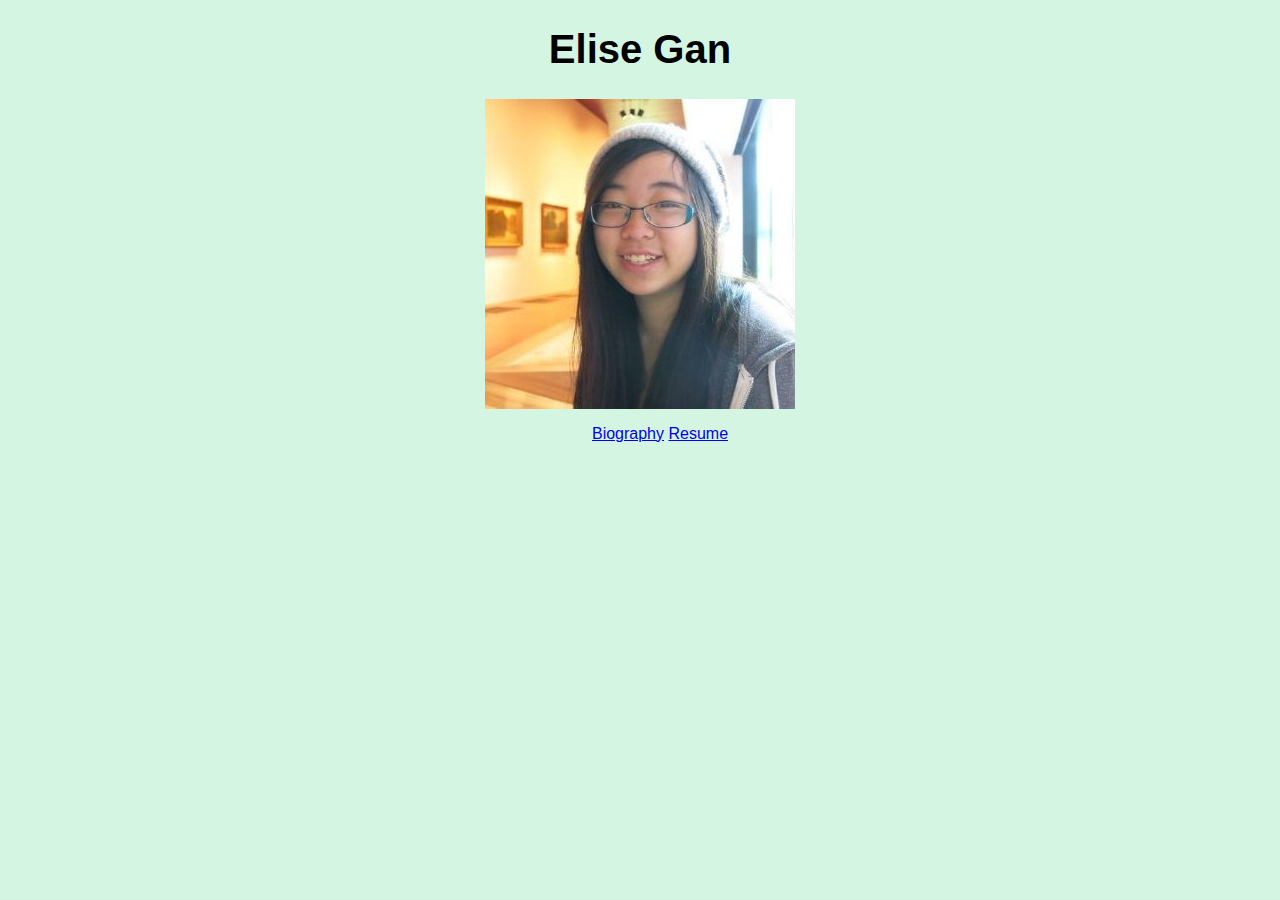
==== index.html @ f90e5372 "Update index.html" ====
<!DOCTYPE html>
<html>
        
<head>
  <title>Elise's Portfolio</title>
  <link rel="stylesheet" type="text/css" href="main.css">
</head>

<body>
  <h1>Elise Gan</h1>
  <img src="elise.jpg"/>  
  <div class="list">
    <ul>
      <li><a href="bio.html">Biography</a></li>
      <li><a href="resume.html">Resume</a></li>
    </ul>
  </div>
</body>

</html>
---- main.css ----
html, body {
  background-color: #D5F5E3;
  font-family: "Helvetica";
  text-align: center;
}

h1 {
  font-size: 40px;
  font-weight: bold;
}

ul {
  }
  ul li {
    display: inline-block;
  }

img {
  display: block;
  margin: auto;
}
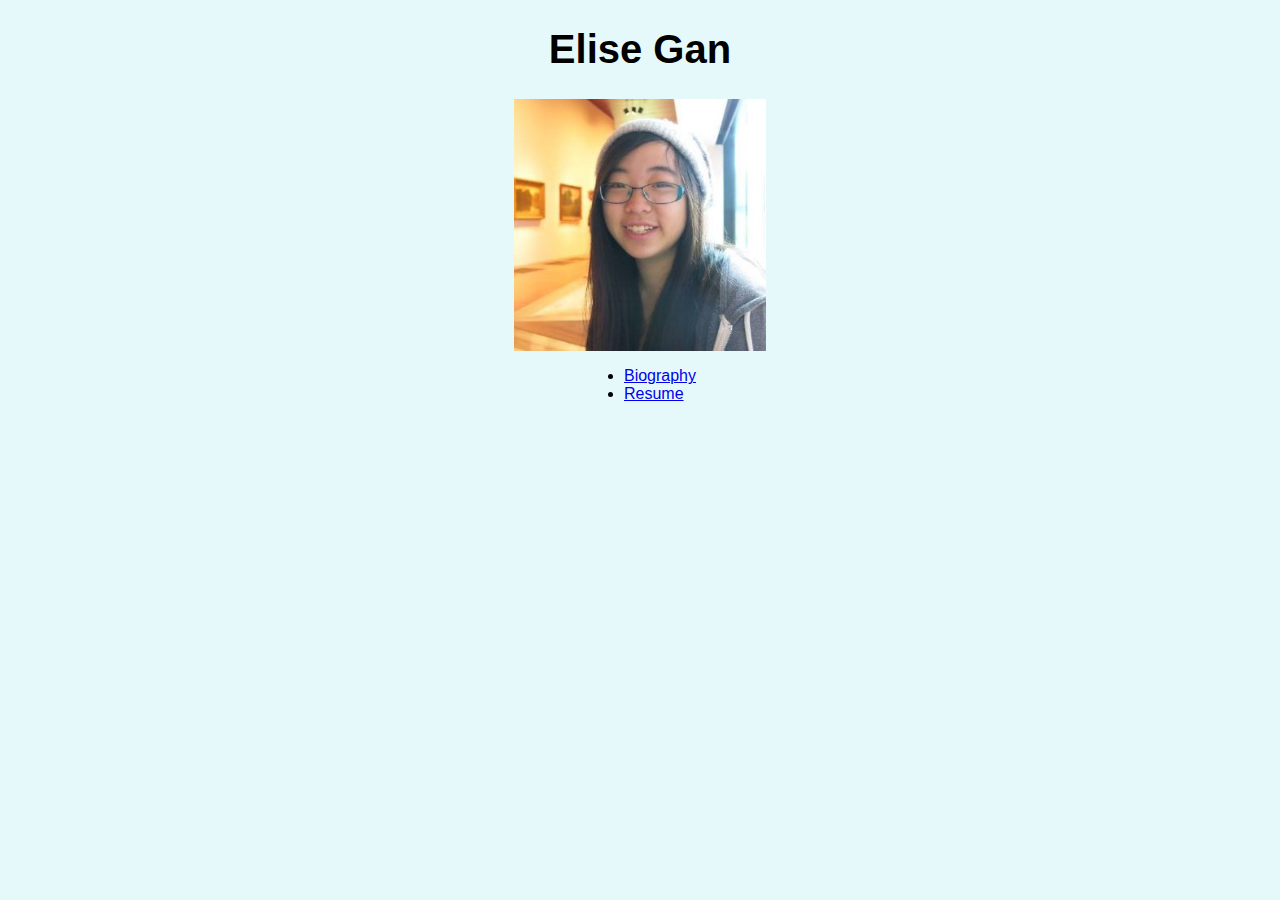
==== commit 1bf6627e: "Update index.html" ====
--- a/index.html
+++ b/index.html
@@ -8,7 +8,7 @@
 
 <body>
   <h1>Elise Gan</h1>
-  <img src="elise.jpg"/>  
+  <img src="elise.jpg" alt="picture of me" />  
   <div class="list">
     <ul>
       <li><a href="bio.html">Biography</a></li>
--- a/main.css
+++ b/main.css
@@ -1,5 +1,5 @@
 html, body {
-  background-color: #D5F5E3;
+  background-color: #E6F9FA;
   font-family: "Helvetica";
   text-align: center;
 }
@@ -9,13 +9,39 @@
   font-weight: bold;
 }
 
-ul {
-  }
-  ul li {
-    display: inline-block;
-  }
+h2 {
+  font-size: 24px;
+}
 
+p {
+  font-size: 16px;
+}
+
+ul li {
+  text-align: left;
+  font-size: 16px;
+}
+
+.list {
+  width: 300px;
+  margin: 0 auto;
+}
+
+.list > ul {
+  display: inline-block;
+}
+
+.long_list {
+  width: 700px;
+  margin: 0 auto;
+}
+
+.long_list > ul {
+  display: inline-block;
+}
+    
 img {
   display: block;
   margin: auto;
+  width: 20%;
 }
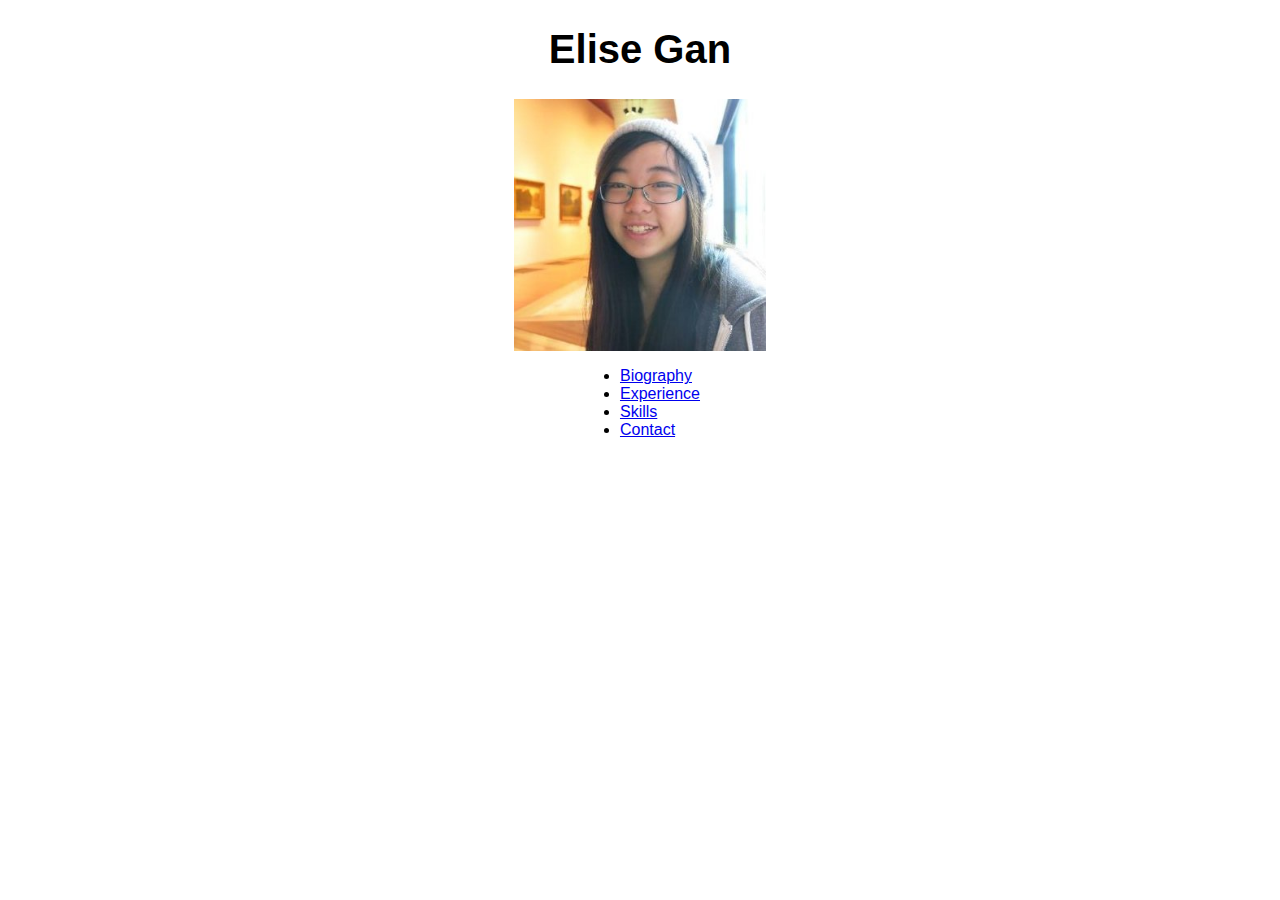
==== commit e7e42e12: "Update index.html" ====
--- a/index.html
+++ b/index.html
@@ -12,7 +12,9 @@
   <div class="list">
     <ul>
       <li><a href="bio.html">Biography</a></li>
-      <li><a href="resume.html">Resume</a></li>
+      <li><a href="resume.html">Experience</a></li>
+      <li><a href="skills.html">Skills</a></li>
+      <li><a href="contact.html">Contact</a></li>
     </ul>
   </div>
 </body>
--- a/main.css
+++ b/main.css
@@ -1,5 +1,4 @@
 html, body {
-  background-color: #E6F9FA;
   font-family: "Helvetica";
   text-align: center;
 }
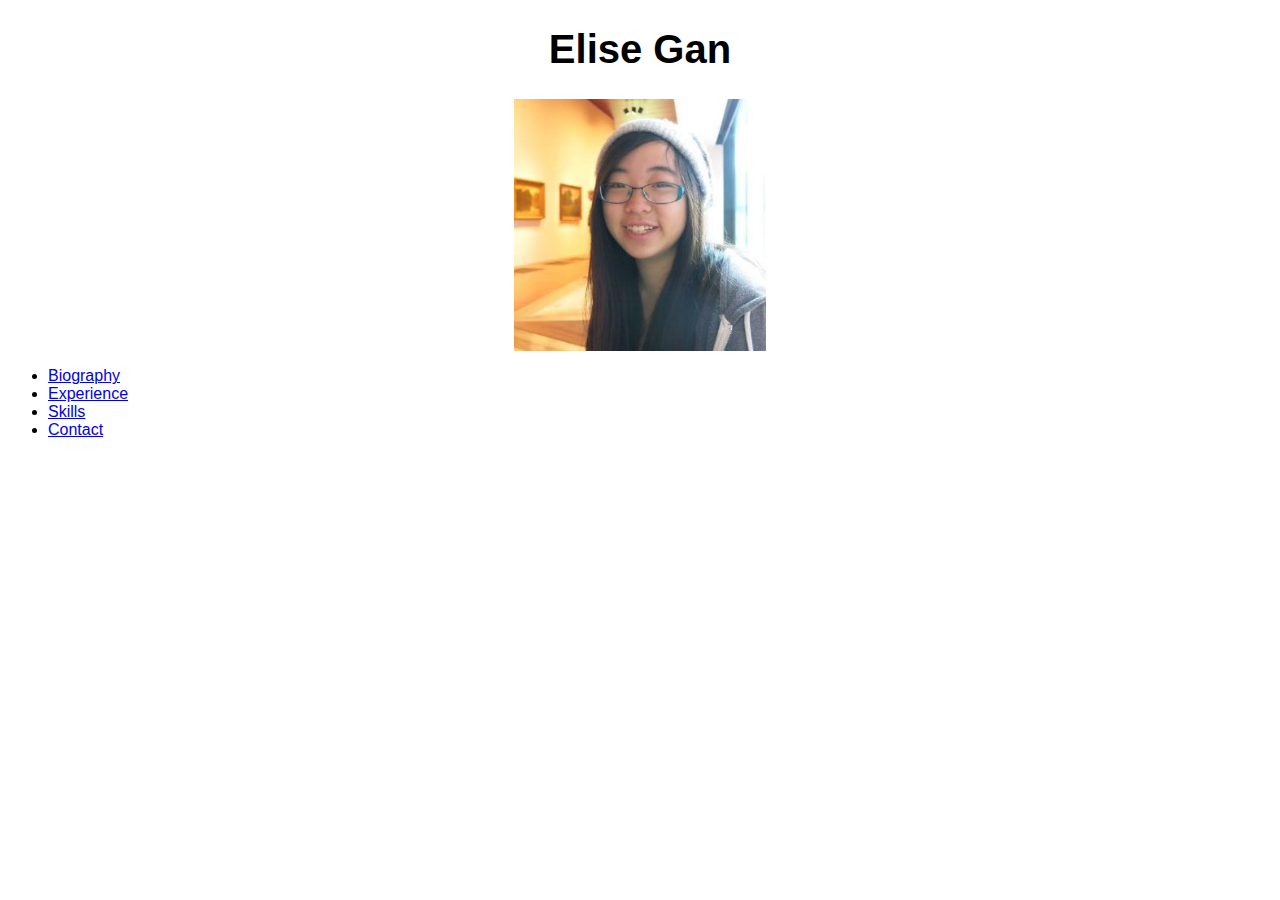
==== commit 508d1ade: "change class of list" ====
--- a/index.html
+++ b/index.html
@@ -9,7 +9,7 @@
 <body>
   <h1>Elise Gan</h1>
   <img src="elise.jpg" alt="picture of me" />  
-  <div class="list">
+  <div class="links">
     <ul>
       <li><a href="bio.html">Biography</a></li>
       <li><a href="resume.html">Experience</a></li>
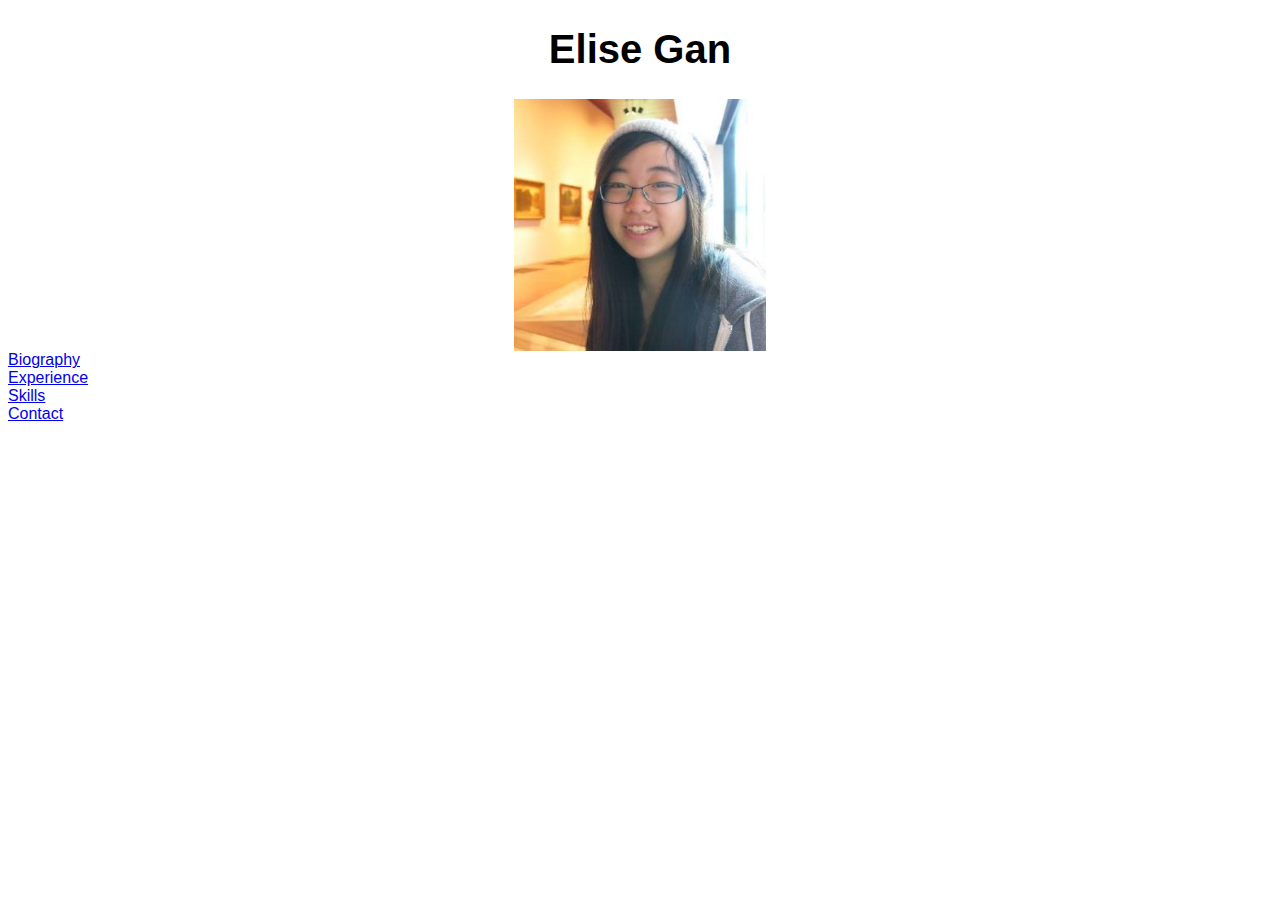
==== commit 92f393c2: "update ul id" ====
--- a/index.html
+++ b/index.html
@@ -10,7 +10,7 @@
   <h1>Elise Gan</h1>
   <img src="elise.jpg" alt="picture of me" />  
   <div class="links">
-    <ul>
+    <ul id="navbar">
       <li><a href="bio.html">Biography</a></li>
       <li><a href="resume.html">Experience</a></li>
       <li><a href="skills.html">Skills</a></li>
--- a/main.css
+++ b/main.css
@@ -19,6 +19,25 @@
 ul li {
   text-align: left;
   font-size: 16px;
+}
+
+.links > ul {
+  list-style-type: none;
+  margin: 0;
+  padding: 0;
+  overflow: hidden;
+}
+
+.links > li a {
+    display: block;
+    color:#fffff;
+    text-align: center;
+    padding: 14px 16px;
+    text-decoration: none;
+}
+
+.links > li a:hover {
+    background-color: #111;
 }
 
 .list {
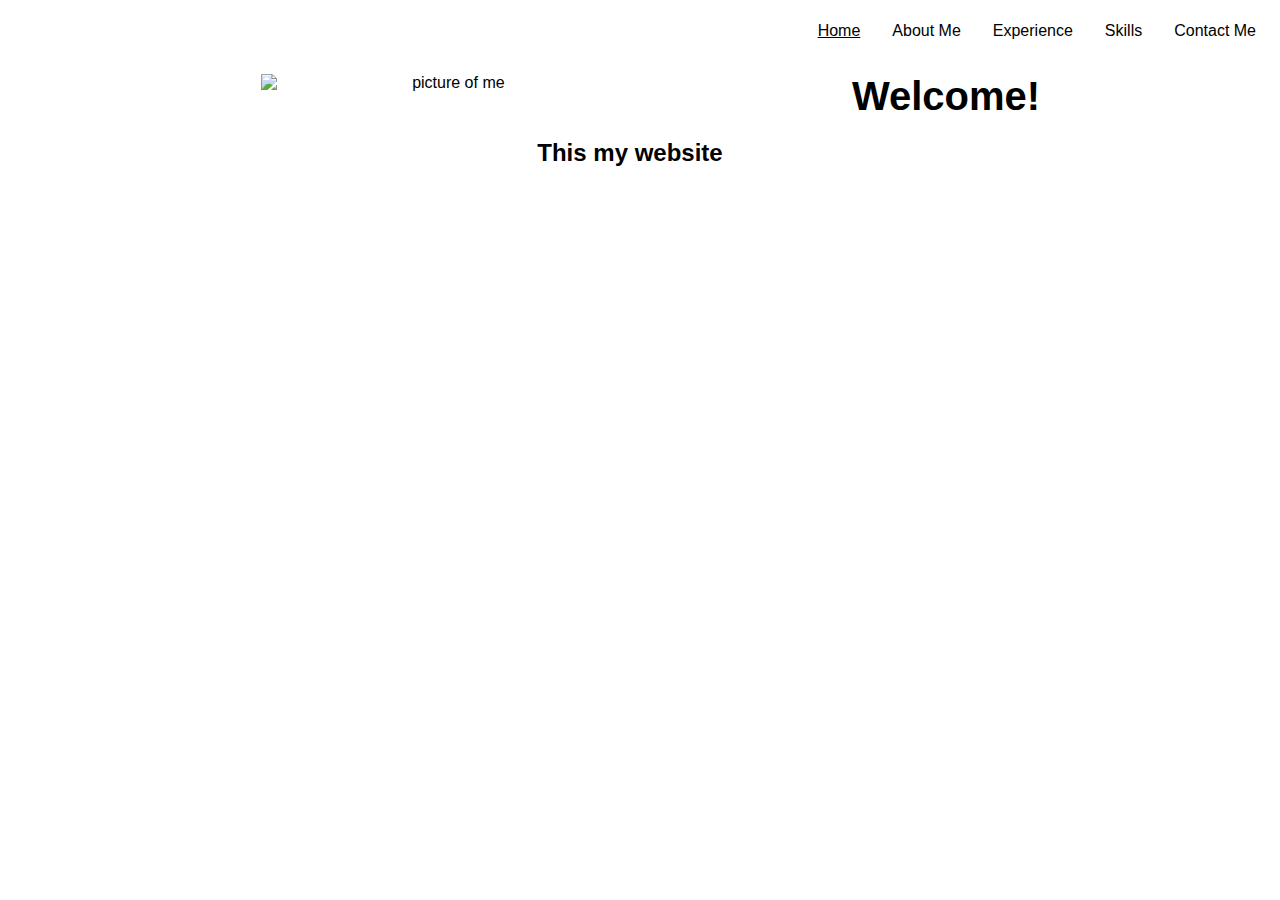
==== commit 45279989: "upload files" ====
--- a/index.html
+++ b/index.html
@@ -7,16 +7,22 @@
 </head>
 
 <body>
-  <h1>Elise Gan</h1>
-  <img src="elise.jpg" alt="picture of me" />  
   <div class="links">
-    <ul id="navbar">
-      <li><a href="bio.html">Biography</a></li>
-      <li><a href="resume.html">Experience</a></li>
-      <li><a href="skills.html">Skills</a></li>
-      <li><a href="contact.html">Contact</a></li>
-    </ul>
+  <ul id="navbar">
+    <li><a href="contact.html">Contact Me</a></li>
+    <li><a href="skills.html">Skills</a></li>
+    <li><a href="resume.html">Experience</a></li>
+    <li><a href="bio.html">About Me</a></li>
+    <li><a class="current" href="index.html">Home</a></li>
+  </ul>
   </div>
+
+  <img id="homepic" src="meatsam.jpg" alt="picture of me">
+  <h1 id="hometext">Welcome!</h1>
+  <h2 id="hometext">This my website</h2>
+  
+
+
 </body>
 
 </html>
--- a/main.css
+++ b/main.css
@@ -21,45 +21,57 @@
   font-size: 16px;
 }
 
-.links > ul {
+#navbar {
   list-style-type: none;
   margin: 0;
   padding: 0;
   overflow: hidden;
 }
 
-.links > li a {
-    display: block;
-    color:#fffff;
-    text-align: center;
-    padding: 14px 16px;
-    text-decoration: none;
+#navbar li {
+  float: right;
 }
 
-.links > li a:hover {
-    background-color: #111;
+#navbar li a {
+  display: block;
+  color: #000000;
+  text-align: center;
+  padding: 14px 16px;
+  text-decoration: none;
 }
 
-.list {
-  width: 300px;
-  margin: 0 auto;
+#navbar li a:hover:not(.current) {
+  text-decoration: underline;
 }
 
-.list > ul {
-  display: inline-block;
+#navbar .current {
+  text-decoration: underline;
 }
 
-.long_list {
-  width: 700px;
-  margin: 0 auto;
+#homepic {
+  float: left;
+  width: 30%;
+  height: 30%;
+  margin: 20px 0 0 20%;
 }
 
-.long_list > ul {
-  display: inline-block;
+#hometext{
+  margin: 20px 20px 0 0;
 }
-    
-img {
-  display: block;
-  margin: auto;
-  width: 20%;
+
+/**start of bio.html css*/
+
+#cheer {
+  width: 30%;
+  height: 30%;
+  margin: 0 0 0 0;
 }
+
+#biotext{
+  text-align: center;
+}
+
+#handstand{
+  width: 30%;
+  height: 30%;
+}
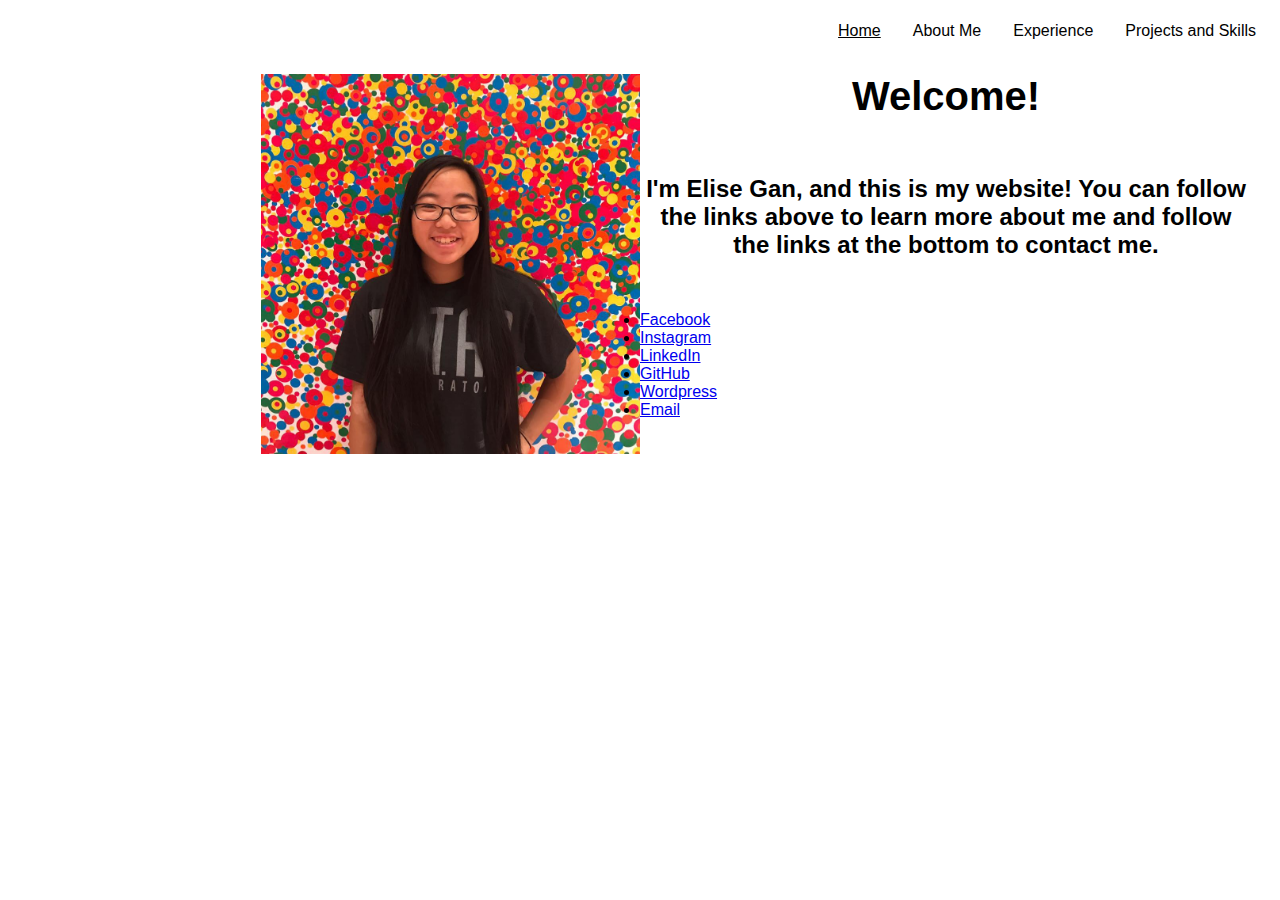
==== commit 39af7a07: "update index.html" ====
--- a/index.html
+++ b/index.html
@@ -4,13 +4,13 @@
 <head>
   <title>Elise's Portfolio</title>
   <link rel="stylesheet" type="text/css" href="main.css">
+  <meta name="viewport" content="width=device-width, initial-scale=1.0">
 </head>
 
 <body>
   <div class="links">
   <ul id="navbar">
-    <li><a href="contact.html">Contact Me</a></li>
-    <li><a href="skills.html">Skills</a></li>
+    <li><a href="skills.html">Projects and Skills</a></li>
     <li><a href="resume.html">Experience</a></li>
     <li><a href="bio.html">About Me</a></li>
     <li><a class="current" href="index.html">Home</a></li>
@@ -19,9 +19,22 @@
 
   <img id="homepic" src="meatsam.jpg" alt="picture of me">
   <h1 id="hometext">Welcome!</h1>
-  <h2 id="hometext">This my website</h2>
-  
+  </br></br>
+  <h2 id="hometext">I'm Elise Gan, and this is my website! You can follow the links above to learn more about me and follow the links at the bottom to contact me.</h2>
 
+
+  </br></br>
+  <!--create navigation bar on bottom of page -->
+  <div class="contacts">
+    <ul id="botnavbar">
+      <li><a href="https://www.facebook.com/eliseganx">Facebook</a></li>
+      <li><a href="https://www.instagram.com/eliseganx/">Instagram</a></li>
+      <li><a href="https://www.linkedin.com/in/elise-gan-622780103/">LinkedIn</a></li>
+      <li><a href="https://github.com/eliseganx">GitHub</a></li>
+      <li><a href="https://eliseganx.wordpress.com/">Wordpress</a></li>
+      <li><a href="mailto:eliseganx@gmail.com">Email</a></li>
+    </ul>
+  </div>
 
 </body>
 
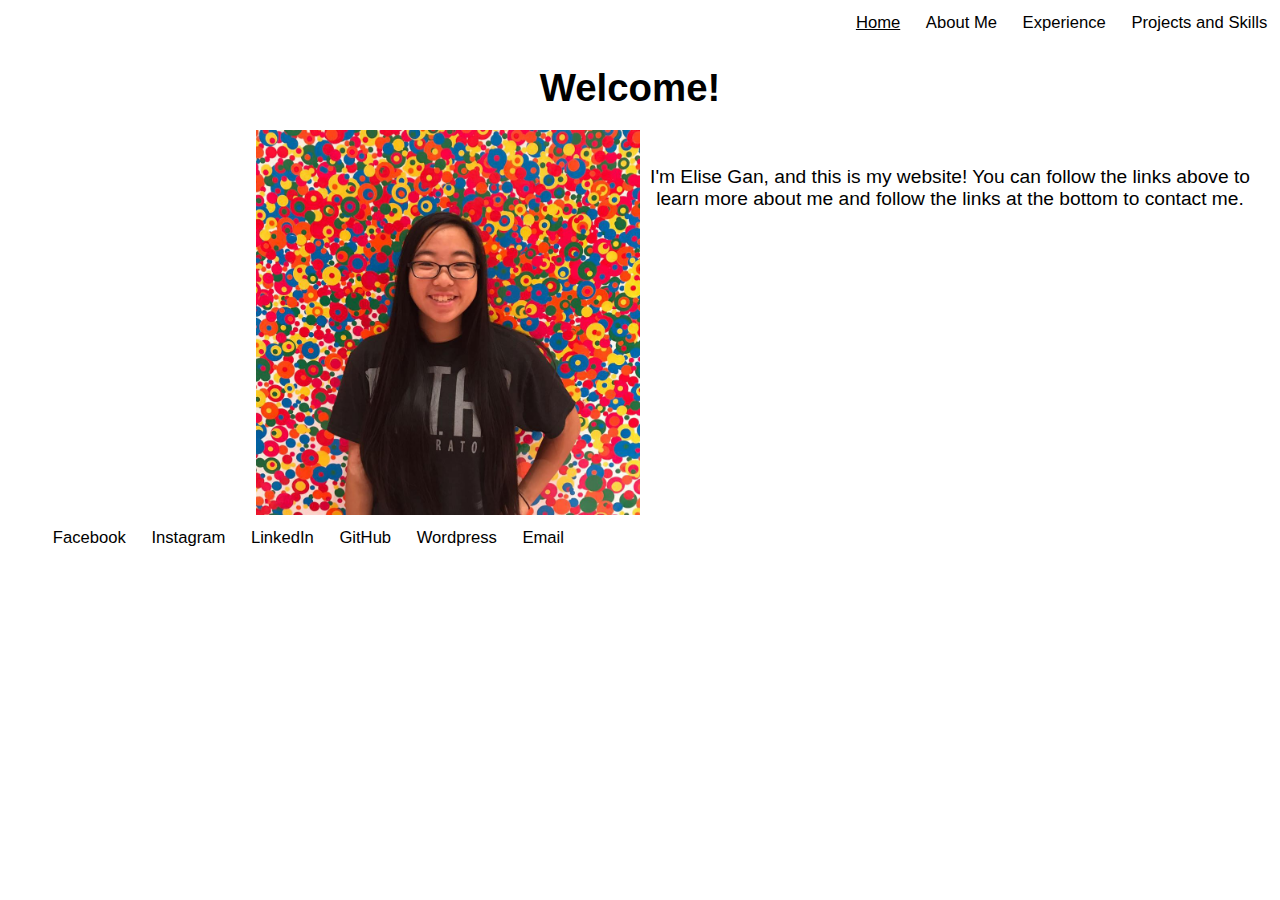
==== commit dfd842bd: "update files" ====
--- a/index.html
+++ b/index.html
@@ -16,11 +16,11 @@
     <li><a class="current" href="index.html">Home</a></li>
   </ul>
   </div>
-
+  <h1 id="pagetitle">Welcome!</h1>
   <img id="homepic" src="meatsam.jpg" alt="picture of me">
-  <h1 id="hometext">Welcome!</h1>
+  
   </br></br>
-  <h2 id="hometext">I'm Elise Gan, and this is my website! You can follow the links above to learn more about me and follow the links at the bottom to contact me.</h2>
+  <p id="hometext">I'm Elise Gan, and this is my website! You can follow the links above to learn more about me and follow the links at the bottom to contact me.</p>
 
 
   </br></br>
--- a/main.css
+++ b/main.css
@@ -1,26 +1,11 @@
 html, body {
   font-family: "Helvetica";
   text-align: center;
+  padding: 0;
+  margin:0;
 }
 
-h1 {
-  font-size: 40px;
-  font-weight: bold;
-}
-
-h2 {
-  font-size: 24px;
-}
-
-p {
-  font-size: 16px;
-}
-
-ul li {
-  text-align: left;
-  font-size: 16px;
-}
-
+/*style for top navigation bar*/
 #navbar {
   list-style-type: none;
   margin: 0;
@@ -33,10 +18,11 @@
 }
 
 #navbar li a {
+  font-size: 1.3vw;
   display: block;
   color: #000000;
   text-align: center;
-  padding: 14px 16px;
+  padding: 1vw 1vw;
   text-decoration: none;
 }
 
@@ -48,30 +34,100 @@
   text-decoration: underline;
 }
 
+/*style on homepage - index.html*/
 #homepic {
   float: left;
-  width: 30%;
-  height: 30%;
+  max-width: 30%;
+  max-height: 30%;
   margin: 20px 0 0 20%;
+}
+
+#pagetitle { /*used on all pages*/
+  margin: 20px 20px 0 0;
+  font-size: 3vw;
 }
 
 #hometext{
   margin: 20px 20px 0 0;
+  font-size: 1.5vw;
 }
 
 /**start of bio.html css*/
 
+.topimages {
+
+}
+
 #cheer {
-  width: 30%;
-  height: 30%;
-  margin: 0 0 0 0;
+  max-width: 30%;
+  max-height: 30%;
+  margin-left: 10%;
+  margin-bottom: 1%;
+}
+
+#cat{
+  max-width: 30%;
+  max-height: 30%;
+  margin-right: 10%;
+  margin-bottom: 1%;
 }
 
 #biotext{
   text-align: center;
+  margin-left: 10%;
+  margin-right: 10%;
+  font-size: 1.3vw;
 }
 
-#handstand{
-  width: 30%;
-  height: 30%;
+#handstand, 
+#family,
+#pride,
+#football,
+#ropes, 
+#seattle {
+  max-width: 30%;
+  max-height: 30%;
 }
+
+/*style for contact me nav bar at the bottom*/
+#botnavbar {
+  list-style-type: none;
+  bottom: 0;
+  width: 100%;
+  overflow: hidden;
+}
+
+#botnavbar li {
+  float: left;
+}
+
+#botnavbar li a {
+  font-size: 1.3vw;
+  display: block;
+  color: #000000;
+  text-align: center;
+  padding: 1vw 1vw;
+  text-decoration: none;
+}
+
+#botnavbar li a:hover {
+  text-decoration: underline;
+}
+
+/*specific style for experience page*/
+#section {
+  text-align: left;
+  margin-left: 10%;
+  margin-right: 10%;
+  font-size: 2vw;
+}
+
+#workpos {
+  text-align: left;
+  margin-left: 15%;
+  margin-right: 10%;
+  font-size: 1.5vw;
+}
+
+/*making the web page responsive*/
+
